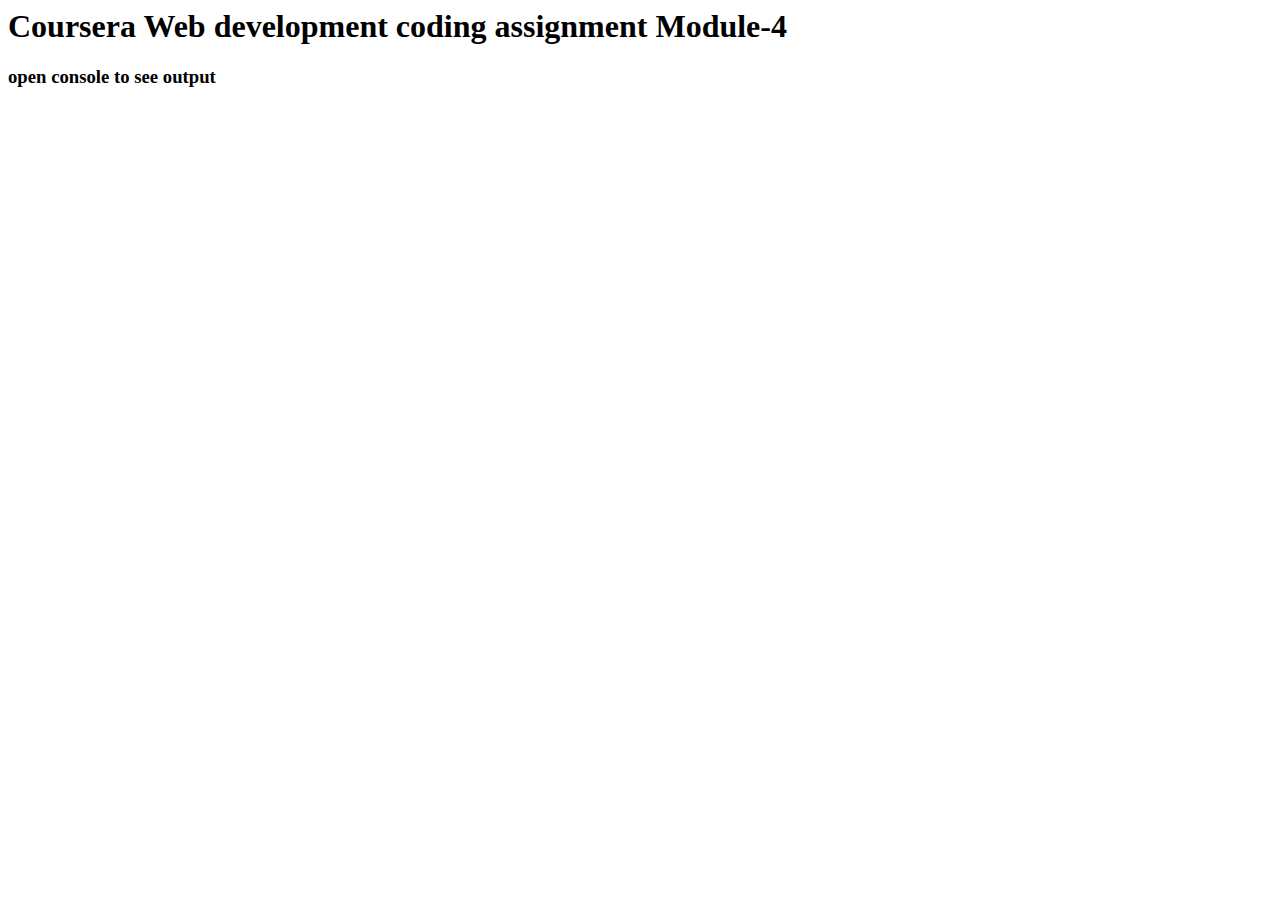
==== module4/index.html @ a69ed865 "Rename insex.html to index.html" ====
<html lang="en">
<head>
    <meta charset="UTF-8">
    <meta http-equiv="X-UA-Compatible" content="IE=edge">
    <meta name="viewport" content="width=device-width, initial-scale=1.0">
    <title>Module-4</title>
</head>
<body>
    <script src="script.js"></script>
    <h1>Coursera Web development coding assignment Module-4</h1>
    <h3>open console to see output</h3>
</body>
</html>
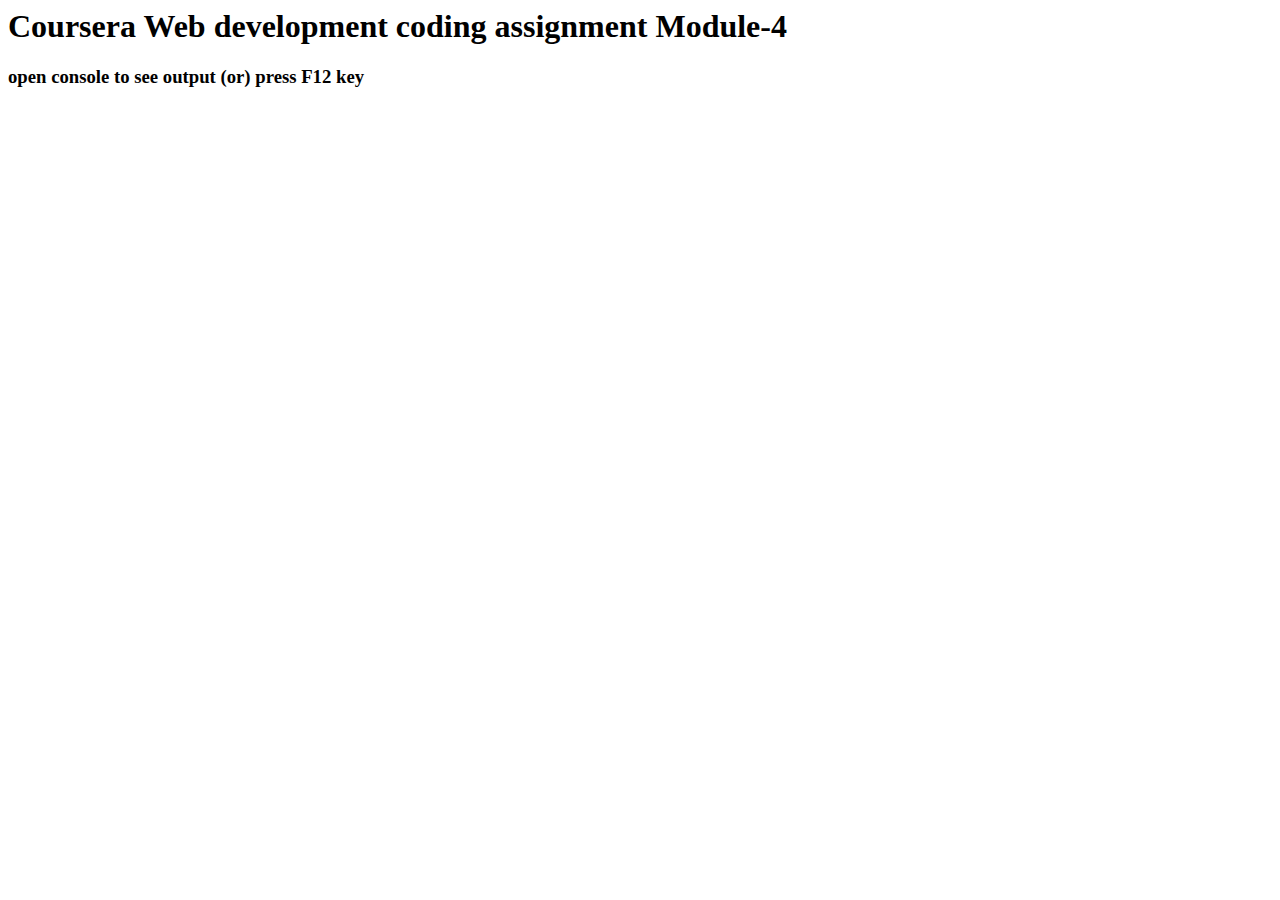
==== commit 84c7a699: "Update index.html" ====
--- a/module4/index.html
+++ b/module4/index.html
@@ -8,6 +8,6 @@
 <body>
     <script src="script.js"></script>
     <h1>Coursera Web development coding assignment Module-4</h1>
-    <h3>open console to see output</h3>
+    <h3>open console to see output (or) press F12 key</h3>
 </body>
 </html>
